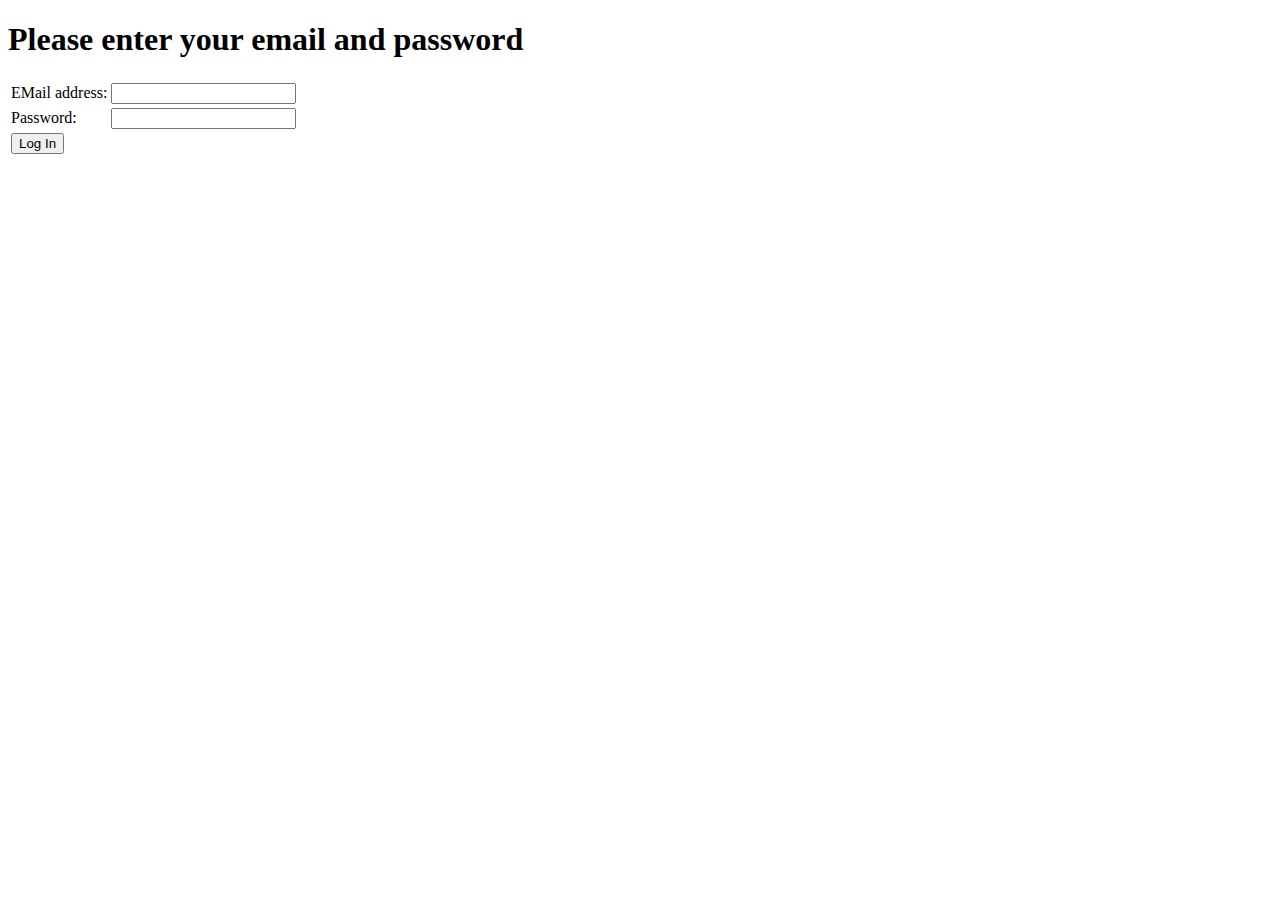
==== demo/index.html @ b7bc02fd "Add more logic to validating end date" ====
<!DOCTYPE html>
<html>
	<head>
		<title>Login Page Demo</title>
	</head>
	<body>
		<h1>Please enter your email and password</h1>
		<form action="dashboard.php" method="POST">
			<table>
			<tr>
				<td>EMail address: </td>
				<td><input type="text" name="email"></td>
			</tr>
			<tr>			
				<td>Password: </td>
				<td><input type="password" name="passwd"></td>
			</tr>
			<tr>
				<td><input type="submit" value="Log In"></td>
			</tr>
			</table>
		</form>
	</body>
</html>
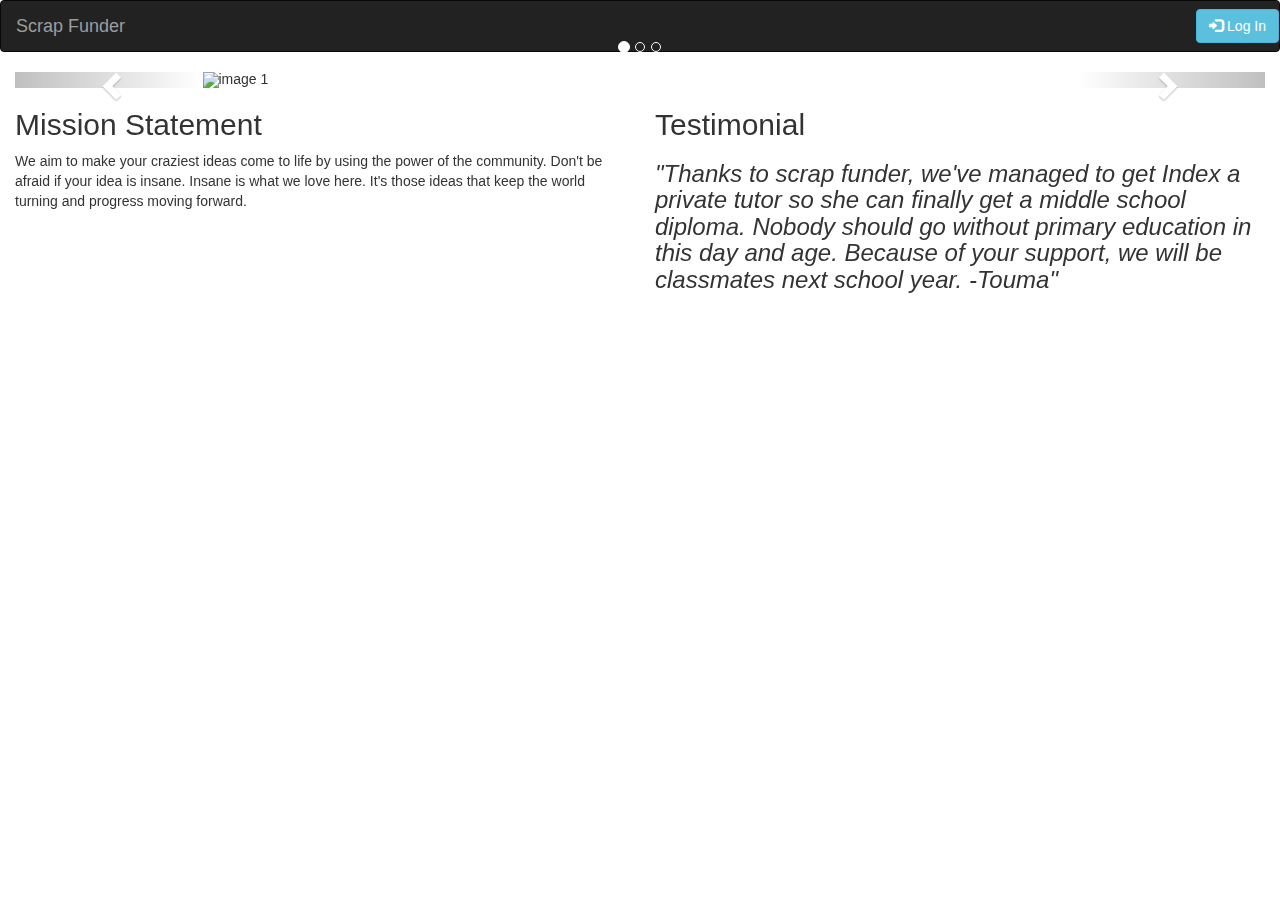
==== commit d4185b1e: "more pretty for login popup" ====
--- a/demo/index.html
+++ b/demo/index.html
@@ -1,24 +1,138 @@
 <!DOCTYPE html>
 <html>
 	<head>
+		<!-- Latest compiled and minified CSS -->
+		<link rel="stylesheet" href="https://maxcdn.bootstrapcdn.com/bootstrap/3.2.0/css/bootstrap.min.css">
+
+		<!-- jQuery library -->
+		<script src="https://ajax.googleapis.com/ajax/libs/jquery/1.11.1/jquery.min.js"></script>
+
+		<!-- Latest compiled JavaScript -->
+		<script src="https://maxcdn.bootstrapcdn.com/bootstrap/3.2.0/js/bootstrap.min.js"></script>
+
+	<!--Required to center images in the carousel. Put this in its own css file later.-->
+	  <style>
+	  .carousel-inner > .item > img,
+	  .carousel-inner > .item > a > img {
+		  width: 70%;
+		  margin: auto;
+	  }
+	  </style>
+
 		<title>Login Page Demo</title>
 	</head>
+
 	<body>
-		<h1>Please enter your email and password</h1>
-		<form action="dashboard.php" method="POST">
-			<table>
-			<tr>
-				<td>EMail address: </td>
-				<td><input type="text" name="email"></td>
-			</tr>
-			<tr>			
-				<td>Password: </td>
-				<td><input type="password" name="passwd"></td>
-			</tr>
-			<tr>
-				<td><input type="submit" value="Log In"></td>
-			</tr>
-			</table>
-		</form>
+
+		<!--Black nav bar-->
+		<nav class="navbar navbar-inverse">
+			<div class="container-fluid">
+				<div class="navbar-header">
+					<div class="navbar-brand">Scrap Funder</div>
+				</div>
+				<div class="navbar-nav navbar-right">
+					<a href="#" class="navbar-btn btn btn-info" data-toggle="modal" data-target="#loginmodal">
+						<span class="glyphicon glyphicon-log-in"></span>
+						Log In
+					</a>
+				</div>
+			</div>
+		</nav>
+
+		<!--Login popup dialog-->
+		<div class="modal fade" id="loginmodal" role="dialog" aria-labelledby="basicModal" aria-hidden="true">
+			<div class="modal-dialog">
+			<div class="modal-content">
+				<div class="modal-header">
+					<h4><b>Please enter your email and password</b></h4>
+				</div>
+				<div class="modal-body">
+					<form action="dashboard.php" method="POST">
+						<table class="table table-bordered table-striped">
+						<tr>
+							<td>EMail address: </td>
+							<td><input type="text" name="email"></td>
+						</tr>
+						<tr>			
+							<td>Password: </td>
+							<td><input type="password" name="passwd"></td>
+						</tr>
+						</table>
+						<input type="submit" value="Log In">
+					</form>
+				</div>
+				</div>
+			</div>
+		</div>
+
+		<!--Carousel-->
+		<div class="container-fluid">
+
+				<div id="inspirational" class="carousel slide" data-ride="carousel">
+
+					<ol class="carousel-indicators">
+						<li data-target="#inspirational" data-slide-to="0" class="active"></li>
+						<li data-target="#inspirational" data-slide-to="1"></li>
+						<li data-target="#inspirational" data-slide-to="2"></li>
+					</ol>
+
+					<div class="carousel-inner" role="listbox">
+						<div class="item active">
+							<img src="img/insp1.jpg" alt="image 1">
+							<div class="carousel-caption">
+								<h1>Go Nuts!</h1>
+								<p><b>No matter how crazy, dangerous, impractical your idea is, there will always be someone who's gonna fund you.</b></p>
+							</div>
+						</div>
+
+						<div class="item">
+							<img src="img/insp2.jpg" alt="image 2">
+							<div class="carousel-caption">
+								<h1>Sky's the limit... and then some!</h1>
+								<p>Just make sure it doesn't sound like you were high on crack when you wrote the description.</p>
+							</div>
+						</div>
+
+						<div class="item">
+							<img src="img/insp3.jpg" alt="image 3">
+							<div class="carousel-caption">
+								<h1>Fuck Criticism</h1>
+								<p>Who cares if someone thinks your project is dumb. It's a big world out there.</p>
+							</div>
+						</div>
+					</div>
+
+					<a class="left carousel-control" href="#inspirational" role="button" data-slide="prev">
+						<span class="glyphicon glyphicon-chevron-left" aria-hidden="true"></span>
+						<span class="sr-only">Previous</span>
+					</a>
+					<a class="right carousel-control" href="#inspirational" role="button" data-slide="next">
+						<span class="glyphicon glyphicon-chevron-right" aria-hidden="true"></span>
+						<span class="sr-only">Next</span>
+					</a>
+				</div>
+
+		</div>
+
+		<div class="container-fluid">
+			<div class="row">
+				<div class="col-sm-6">
+					<h2>Mission Statement</h2>
+					<p>We aim to make your craziest ideas come to life by using the power of the community. Don't be afraid if your idea is insane. Insane is what we love here. It's those ideas that keep the world turning and progress moving forward.</p>
+				</div>
+				<div class="col-sm-6">
+					<h2>Testimonial</h2>
+					<h3><i>"Thanks to scrap funder, we've managed to get Index a private tutor so she can finally get a middle school diploma. Nobody should go without primary education in this day and age. Because of your support, we will be classmates next school year. -Touma"</i></h3>
+				</div>
+			</div>
+		</div>
+
 	</body>
 </html>
+
+
+
+
+
+
+
